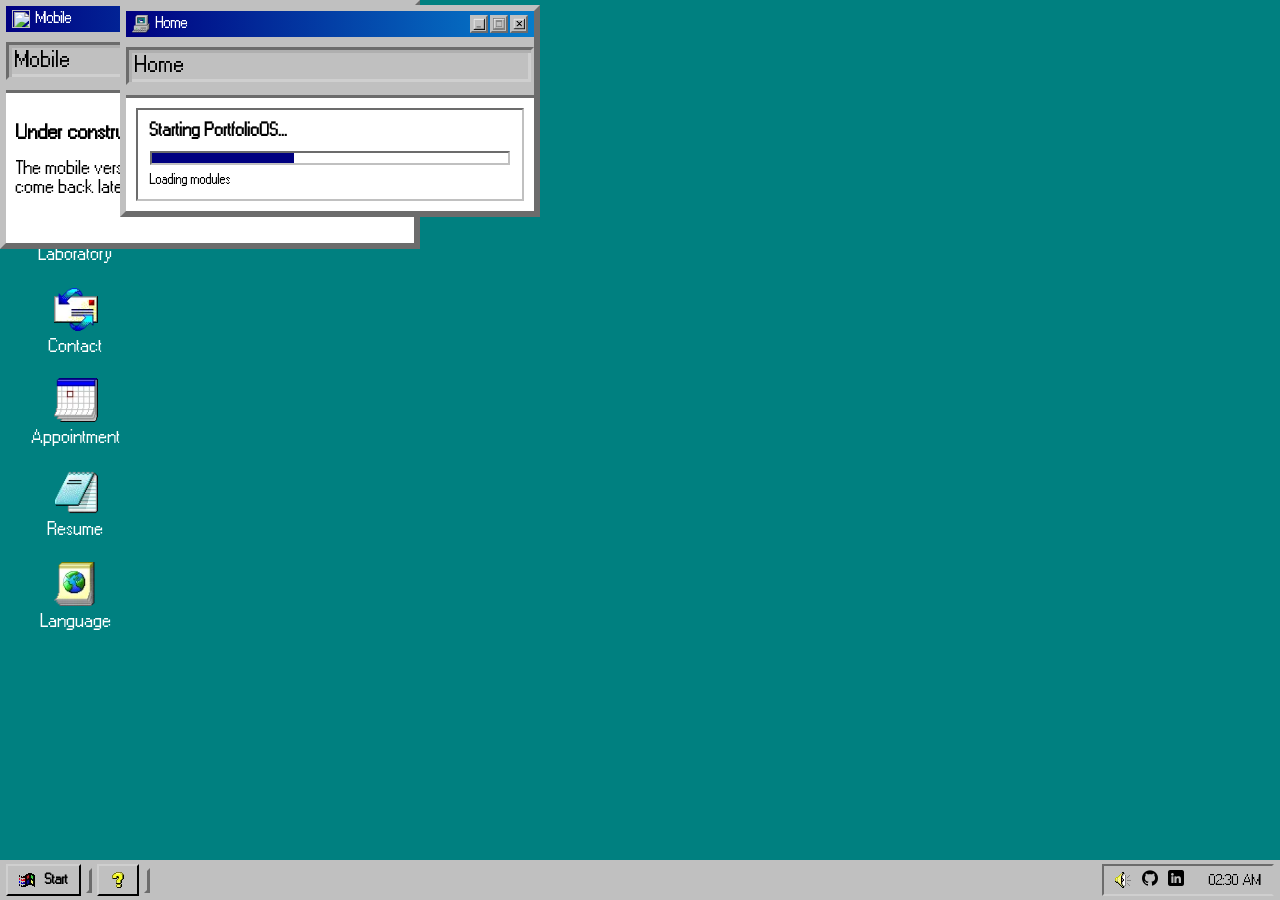
==== public/index.html @ 9389fc59 "fix(url): fix resume redireciton to matching language" ====
<!DOCTYPE html>
<html lang="en">
<head>
    <meta charset="UTF-8">
    <meta name="viewport" content="width=device-width, initial-scale=1.0">
    <meta name="description" content="Win98-themed portfolio of Florian AUTHELIN: web projects, contact/appointment and resume.">
    <link rel="icon" href="/assets/icons/win98-window-favicon.png">
    <link rel="stylesheet" href="/css/win98.css">
    <link rel="stylesheet" href="/css/app.css">
    <noscript><link rel="stylesheet" href="/css/nojs.css"></noscript>
    <link rel="canonical" href="https://authelinflorian.dev/">
    <script src="/js/main.js" defer></script>
    <title>Florian AUTHELIN | Portfolio</title>
</head>
<body>
    <header>
        <h1 class="sr-only" data-i18n="h1.srOnly">Florian AUTHELIN - Portfolio</h1>
    </header>

    <main id="desktop">
    <noscript>
        <div class="nojs-banner">
        <p>JavaScript is disabled : simplified readable version.</p>
        </div>
    </noscript>
    <nav class="desktop-icons" data-i18n="nav.desktopIcons" data-i18n-attr="aria-label" aria-label="Desktop shortcuts">
        <ul>
            <li>
                <button class="desktop-icon" type="button" data-open="win-home" aria-controls="win-home" data-i18n="btn.desktopHomeShortcut" data-i18n-attr="aria-label" aria-label="Open Home window">
                    <img src="/assets/icons/desktop/home.webp" alt="" aria-hidden="true">
                    <span data-i18n="span.desktopHomeShortcut">Home</span>
                </button>
            </li>
            <li>
                <button class="desktop-icon" type="button" data-open="win-projects" aria-controls="win-projects" data-i18n="btn.desktopProjectsShortcut" data-i18n-attr="aria-label" aria-label="Open Projects window">
                    <img src="/assets/icons/desktop/projects.webp" alt="" aria-hidden="true">
                    <span data-i18n="span.desktopProjectsShortcut">Projects</span>
                </button>
            </li>
            <li>
                <a class="desktop-icon" href="https://lab.authelinflorian.dev" target="_blank" rel="noopener noreferrer" data-i18n="btn.desktopLabShortcut" data-i18n-attr="aria-label" aria-label="Open Laboratory in a new tab">
                    <img src="/assets/icons/desktop/lab.webp" alt="" aria-hidden="true">
                    <span data-i18n="span.desktopLabShortcut">Laboratory</span>
                </a>
            </li>
            <li>
                <button class="desktop-icon" type="button" data-open="win-contact" aria-controls="win-contact" data-i18n="btn.desktopContactShortcut" data-i18n-attr="aria-label" aria-label="Open Contact window">
                    <img src="/assets/icons/desktop/contact.webp" alt="" aria-hidden="true">
                    <span data-i18n="span.desktopContactShortcut">Contact</span>
                </button>
            </li>
            <li>
                <a class="desktop-icon" href="https://calendar.app.google/XwiEn5YamGWjTNMV9" target="_blank" rel="noopener noreferrer" data-i18n="btn.desktopAppointmentShortcut" data-i18n-attr="aria-label" aria-label="Book an appointment in a new tab">
                    <img src="/assets/icons/desktop/appointment.webp" alt="" aria-hidden="true">
                    <span data-i18n="span.desktopAppointmentShortcut">Appointment</span>
                </a>
            </li>
            <li>
                <a class="desktop-icon open-cv" href="https://cv.authelinflorian.dev" target="_blank" rel="noopener noreferrer" data-i18n="btn.desktopResumeShortcut" data-i18n-attr="aria-label" aria-label="Open resume in a new tab">
                    <img src="/assets/icons/desktop/resume.webp" alt="" aria-hidden="true">
                    <span data-i18n="span.desktopResumeShortcut">Resume</span>
                </a>
            </li>
            <li>
                <button class="desktop-icon" type="button" data-open="win-language-switcher" aria-controls="win-language-switcher" data-i18n="btn.desktopLanguageShortcut" data-i18n-attr="aria-label" aria-label="Open Language window">
                    <img src="/assets/icons/desktop/language-switcher.webp" alt="" aria-hidden="true">
                    <span data-i18n="span.desktopLanguageShortcut">Language</span>
                </button>
            </li>
        </ul>
    </nav>

        <div id="window-frame">
            <div class="window window-mobile" id="win-mobile">
                <div class="titlebar">
                    <div class="title">
                        <img src="/assets/icons/desktop/smartphone.webp" alt="" aria-hidden="true">
                        <span data-i18n="span.winMobileTitleBar">Mobile</span>
                    </div>
                    <div class="controls">
                        <button type="button" data-i18n="btn.winControlMinimize" data-i18n-attr="aria-label" aria-label="Minimize window" aria-controls="win-mobile" disabled>
                            <img src="/assets/icons/window/minimize.webp" alt="">
                        </button>
                        <button type="button" data-i18n="btn.winControlMaximize" data-i18n-attr="aria-label" aria-label="Maximize window" aria-controls="win-mobile" disabled>
                            <img src="/assets/icons/window/maximize.webp" alt="">
                        </button>
                        <button type="button" data-i18n="btn.winControlClose" data-action="close" data-i18n-attr="aria-label" aria-label="Close window" aria-controls="win-mobile">
                            <img src="/assets/icons/window/close.webp" alt="">
                        </button>
                    </div>
                </div>
                <h2 data-i18n="h2.mobileHeading">Mobile</h2>
                <div class="window-content">
                    <h3 data-i18n="h3.mobileHeading">Under construction</h3>
                    <p data-i18n="p.messageWIP">The mobile version is still under development, please come back later!</p>
                    <img src="/assets/icons/desktop/clippy-mobile.webp" alt="" aria-hidden="true">
                </div>
            </div>

            <noscript>
                <div class="window window-nojs-alert" id="win-nojs-alert">
                    <div class="titlebar">
                        <div class="title">
                            <img src="/assets/icons/desktop/nojs.webp" alt="" aria-hidden="true">
                            <span>Alert</span>
                        </div>
                        <div class="controls">
                            <button type="button" data-i18n="btn.winControlMinimize" data-i18n-attr="aria-label" aria-label="Minimize window" aria-controls="win-nojs-alert" disabled>
                                <img src="/assets/icons/window/minimize.webp" alt="">
                            </button>
                            <button type="button" data-i18n="btn.winControlMaximize" data-i18n-attr="aria-label" aria-label="Maximize window" aria-controls="win-nojs-alert" disabled>
                                <img src="/assets/icons/window/maximize.webp" alt="">
                            </button>
                            <button type="button" data-i18n="btn.winControlClose" data-action="close" data-i18n-attr="aria-label" aria-label="Close window" aria-controls="win-nojs-alert">
                                <img src="/assets/icons/window/close.webp" alt="">
                            </button>
                        </div>
                    </div>    
                    <h2>JavaScript disabled</h2>
                    <div class="window-content">
                        <div class="nojs-banner">
                            <p>This message is for the users who are visiting the website with JavaScript deactivated. To fully enjoy the experience, please activate JavaScript.</p>
                            <p>Features like the taskbar, the hour system, the Start Menu, the language switcher, the help menu or the contact form are disabled, you can still contact me on GitHub or LinkedIn.</p>
                            <a href="https://github.com/PhotomProjects"><img src="/assets/icons/taskbar/github.webp" alt="" aria-hidden="true"></a>
                            <a href="https://www.linkedin.com/in/florianauthelin57/"><img src="/assets/icons/taskbar/linkedin.webp" alt="" aria-hidden="true"></a>
                        </div>
                    </div>
                </div>
            </noscript>

            <div class="window window-tablet-alert" id="win-tablet-alert">
                <div class="titlebar">
                    <div class="title">
                        <img src="/assets/icons/desktop/home.webp" alt="" aria-hidden="true">
                        <span data-i18n="span.winAlertTitleBar">Alert</span>
                    </div>
                    <div class="controls">
                        <button type="button" data-i18n="btn.winControlMinimize" data-i18n-attr="aria-label" aria-label="Minimize window" aria-controls="win-tablet-alert" disabled>
                            <img src="/assets/icons/window/minimize.webp" alt="">
                        </button>
                        <button type="button" data-i18n="btn.winControlMaximize" data-i18n-attr="aria-label" aria-label="Maximize window" aria-controls="win-tablet-alert" disabled>
                            <img src="/assets/icons/window/maximize.webp" alt="">
                        </button>
                        <button type="button" data-i18n="btn.winControlClose" data-action="close" data-i18n-attr="aria-label" aria-label="Close window" aria-controls="win-tablet-alert">
                            <img src="/assets/icons/window/close.webp" alt="">
                        </button>
                    </div>
                </div>
                <h2 data-i18n="h2.alertHeading">Alert: resolution not compatible</h2>
                <div class="window-content">
                    <p data-i18n="p.alertTextTablet1">You're viewing this website on a medium-sized screen. For a better experience, please use a larger device.</p>
                    <p data-i18n="p.alertTextTablet2">To navigate this website, please close the current window before opening another one. You can't open two windows at the same time.</p>
                </div>
                <noscript>
                    <div class="nojs-banner">
                    <p>This message above is for the users who are visiting the website with JavaScript activated.</p>
                    </div>
                </noscript>
            </div>

            <div class="window window-home" id="win-home">
                <div class="titlebar">
                    <div class="title">
                        <img src="/assets/icons/desktop/home.webp" alt="" aria-hidden="true">
                        <span data-i18n="span.winHomeTitleBar">Home</span>
                    </div>
                    <div class="controls">
                        <button type="button" data-i18n="btn.winControlMinimize" data-i18n-attr="aria-label" aria-label="Minimize window" aria-controls="win-home" disabled>
                            <img src="/assets/icons/window/minimize.webp" alt="">
                        </button>
                        <button type="button" data-i18n="btn.winControlMaximize" data-i18n-attr="aria-label" aria-label="Maximize window" aria-controls="win-home" disabled>
                            <img src="/assets/icons/window/maximize.webp" alt="">
                        </button>
                        <button type="button" data-i18n="btn.winControlClose" data-action="close" data-i18n-attr="aria-label" aria-label="Close window" aria-controls="win-home">
                            <img src="/assets/icons/window/close.webp" alt="">
                        </button>
                    </div>
                </div>
                <h2 data-i18n="h2.homeHeading">Home</h2>
                <div class="window-content">
                    <div class="boot-screen" id="boot-screen">
                        <p class="boot-title" data-i18n="p.bootTitle">Starting PortfolioOS...</p>
                        <div class="boot-progress" aria-hidden="true">
                            <div class="boot-bar"></div>
                        </div>
                        <p class="boot-sub" data-i18n="p.loadingModules">Loading modules</p>
                    </div>
                    <div class="home-content" id="home-content">
                        <div class="screensaver">
                            <div class="screensaver-frame scanlines">
                                <div class="screensaver-grid"></div>
                                <div class="screensaver-scanbar"></div>
                                <p>PHOTOM</p>
                            </div>
                        </div>
                        <p data-i18n="p.homeDisclaimer"><strong>Disclaimer: This website is a personal portfolio created solely to showcase my development skills. It is not intended for commercial use. If you have any questions or concerns regarding intellectual property or other matters, please contact me via GitHub, LinkedIn, or email.</strong></p>
                        <h3 data-i18n="h3.homeHeading">Welcome back!</h3>
                        <p data-i18n="p.homeTextIntro">My name is Florian AUTHELIN and this is my Win98 inspired portfolio.</p>
                        <p data-i18n="p.homeTextTutorial">To give you a quick explanation of how this works, there is a desktop in the background with different icons. Clicking an icon will open a window or redirect you to the corresponding page</p>
                        <p>
                            <span data-i18n="span.homeTextHelp.before">I'll show this only once, but you can always come back to this help menu by clicking the small yellow question mark located</span>
                            (<img src="/assets/icons/taskbar/help.webp" alt="" class="bounce">)
                            <span data-i18n="span.homeTextHelp.after">in the taskbar.</span>
                        </p>
                        <p data-i18n="p.homeTextContact">If you wish to contact me, you can send me a message by clicking on the Contact icon on the desktop or in the start menu and fill out the form. If you prefer to book a call, you can do so by clicking on the Appointment icon. It'll redirect you to a Google Calendar page.
                        </p>
                        <h3 data-i18n="h3.releaseNote">Release Note</h3>
                        <div>
                            <ul>
                                <li data-i18n="li.version">Version: 1.0.1</li>
                                <li data-i18n="li.lastUpdate">Last Update: February 2026</li>
                                <li data-i18n="li.stack">Engine: Vanilla HTML / CSS / JS</li>
                                <li data-i18n="li.host">Host: Cloudflare Pages</li>
                                <li data-i18n="li.status">Status: WIP</li>
                            </ul>
                        </div> 
                    </div>
                </div>
            </div>

            <div class="window window-contact" id="win-contact" hidden>
                <div class="titlebar">
                    <div class="title">
                        <img src="/assets/icons/desktop/contact.webp" alt="">
                        <span data-i18n="span.winContactTitleBar">Contact</span>
                    </div>
                    <div class="controls">
                        <button type="button" data-i18n="btn.winControlMinimize" data-i18n-attr="aria-label" aria-label="Minimize window" aria-controls="win-contact" disabled>
                            <img src="/assets/icons/window/minimize.webp" alt="">
                        </button>
                        <button type="button" data-i18n="btn.winControlMaximize" data-i18n-attr="aria-label" aria-label="Maximize window" aria-controls="win-contact" disabled>
                            <img src="/assets/icons/window/maximize.webp" alt="">
                        </button>
                        <button type="button" data-i18n="btn.winControlClose" data-action="close" data-i18n-attr="aria-label" aria-label="Close window" aria-controls="win-contact">
                            <img src="/assets/icons/window/close.webp" alt="">
                        </button>
                    </div>
                </div>
                <h2 data-i18n="h2.contactHeading">Contact</h2>
                <div class="window-content">
                    <h3 data-i18n="h3.contactHeading">Contact me</h3>
                    <p data-i18n="p.contactText">If you wish to send me a message, please fill the form below.</p>
                    <form action="mailto:photomprojects@gmail.com" method="get" enctype="text/plain">
                        <label for="firstname" data-i18n="label.firstname">Firstname</label>
                        <input type="text" id="firstname" name="firstname" placeholder="Firstname" data-i18n="input.placeholderFirstname" data-i18n-attr="placeholder" required>
                        <label for="lastname" data-i18n="label.lastname">Lastname</label>
                        <input type="text" id="lastname" name="lastname" placeholder="Lastname" data-i18n="input.placeholderLastname" data-i18n-attr="placeholder" required>
                        <label for="email" data-i18n="label.email">Email</label>
                        <input type="email" id="email" name="email" placeholder="Email" data-i18n="input.placeholderEmail" data-i18n-attr="placeholder" required>
                        <label for="message" data-i18n="label.message">Your message</label>
                        <textarea name="message" id="message" placeholder="Type your message here..." data-i18n="input.textareaPlaceholder" data-i18n-attr="placeholder" rows="10" required></textarea>
                        <button type="submit" data-i18n="btn.send">Send</button>
                    </form>
                </div>
            </div>

            <div class="window window-projects" id="win-projects" hidden>
                <div class="titlebar">
                    <div class="title">
                        <img src="/assets/icons/desktop/projects.webp" alt="">
                        <span data-i18n="span.winProjectsTitleBar">Projects</span>
                    </div>
                    <div class="controls">
                        <button type="button" data-i18n="btn.winControlMinimize" data-i18n-attr="aria-label" aria-label="Minimize window" aria-controls="win-projects" disabled>
                            <img src="/assets/icons/window/minimize.webp" alt="">
                        </button>
                        <button type="button" data-i18n="btn.winControlMaximize" data-i18n-attr="aria-label" aria-label="Maximize window" aria-controls="win-projects" disabled>
                            <img src="/assets/icons/window/maximize.webp" alt="">
                        </button>
                        <button type="button" data-i18n="btn.winControlClose" data-action="close" data-i18n-attr="aria-label" aria-label="Close window" aria-controls="win-projects">
                            <img src="/assets/icons/window/close.webp" alt="">
                        </button>
                    </div>
                </div>
                <h2 data-i18n="h2.projectsHeading">Projects</h2>
                <div class="window-content projects-content">
                    <h3 data-i18n="h3.projectsHeading">Personal projects</h3>
                    <p data-i18n="p.introProjects">This is a list of all my personal projects. By clicking on the screen, it will redirect you to the corresponding page.</p>
                    <h4 data-i18n="h4.titleProjects1">⋆｡°✩──────── Resume ────────✩°｡⋆</h4>
                    <a class="open-cv" href="https://cv.authelinflorian.dev" target="_blank" rel="noopener noreferrer">
                    <div class="screensaver">
                        <div class="screensaver-frame scanlines">
                            <div class="screensaver-grid"></div>
                            <div class="scanbar"></div>
                            <p data-i18n="p.screensaverTitle">RESUME</p>
                        </div>
                    </div>
                    <div class="separator"></div>
                    </a>
                </div>
            </div>

            <div class="window window-language-switcher" id="win-language-switcher" hidden>
                <div class="titlebar">
                    <div class="title">
                        <img src="/assets/icons/desktop/language-switcher.webp" alt="">
                        <span data-i18n="span.winLanguageSwitcherTitleBar">Language</span>
                    </div>
                    <div class="controls">
                        <button type="button" data-i18n="btn.winControlMinimize" data-i18n-attr="aria-label" aria-label="Minimize window" aria-controls="win-language-switcher" disabled>
                            <img src="/assets/icons/window/minimize.webp" alt="">
                        </button>
                        <button type="button" data-i18n="btn.winControlMaximize" data-i18n-attr="aria-label" aria-label="Maximize window" aria-controls="win-language-switcher" disabled>
                            <img src="/assets/icons/window/maximize.webp" alt="">
                        </button>
                        <button type="button" data-i18n="btn.winControlClose" data-action="close" data-i18n-attr="aria-label" aria-label="Close window" aria-controls="win-language-switcher">
                            <img src="/assets/icons/window/close.webp" alt="">
                        </button>
                    </div>
                </div>
                <h2 data-i18n="h2.languageHeading">Language selection</h2>
                <div class="window-content">
                    <h3 data-i18n="h3.languageHeading">Available languages</h3>
                    <p data-i18n="p.chooseLanguage">Please, choose a language.</p>
                    <ul>
                        <li>
                            <button type="button" data-lang="fr" data-i18n="btn.langFR" data-i18n-attr="aria-label" aria-label="Français">
                                 <img src="/assets/images/language-switcher-window/france.webp" alt="">
                            </button>
                            <p>FR</p>
                        </li>
                        <li>
                            <button type="button" data-lang="en" data-i18n="btn.langEN" data-i18n-attr="aria-label" aria-label="English">
                                <img src="/assets/images/language-switcher-window/united-states.webp" alt="">
                            </button>
                            <p>EN</p>
                        </li>
                        <li>
                            <button type="button" data-lang="ja" data-i18n="btn.langJA" data-i18n-attr="aria-label" aria-label="日本語">
                                <img src="/assets/images/language-switcher-window/japan.webp" alt="">
                            </button>
                            <p>JP</p>
                        </li>
                    </ul>
                </div>
            </div>

            <div class="window window-start-menu" id="win-start-menu" hidden>
                <div class="start-menu-layout">
                    <div class="start-menu-side">
                        <span data-i18n="span.florianAuthelin">AUTHELIN Florian</span>
                    </div>
                    <div class="start-menu-main">
                        <button class="start-menu-item" type="button" data-open="win-home" data-i18n="btn.homeStartMenu" data-i18n-attr="aria-label" aria-label="Home" aria-controls="win-home">
                            <img src="/assets/icons/desktop/home.webp" alt="" aria-hidden="true">
                            <span data-i18n="span.winHomeStartMenu">Home</span>
                        </button>
                        <button class="start-menu-item" type="button" data-open="win-projects" data-i18n="btn.projectsStartMenu" data-i18n-attr="aria-label" aria-label="Projects" aria-controls="win-projects">
                            <img src="/assets/icons/desktop/projects.webp" alt="" aria-hidden="true">
                            <span data-i18n="span.winProjectsStartMenu">Projects</span>
                        </button>
                        <button class="start-menu-item" type="button" data-open="win-contact" data-i18n="btn.contactStartMenu" data-i18n-attr="aria-label" aria-label="Contact" aria-controls="win-contact">
                            <img src="/assets/icons/desktop/contact.webp" alt="" aria-hidden="true">
                            <span data-i18n="span.winContactStartMenu">Contact</span>
                        </button>
                        <div class="separator"></div>
                        <button class="start-menu-item" type="button" data-open="win-help-menu" data-i18n="btn.helpStartMenu" data-i18n-attr="aria-label" aria-label="Help" aria-controls="win-help-menu">
                            <img src="/assets/icons/taskbar/help.webp" alt="" aria-hidden="true">
                            <span data-i18n="span.winHelpStartMenu">Help</span>
                        </button>
                       <div class="separator"></div>
                        <button id="shutdown" class="start-menu-item" type="button" data-i18n="btn.shutdownStartMenu" data-i18n-attr="aria-label" aria-label="Shut Down">
                            <img src="/assets/icons/taskbar/shut-down.webp" alt="" aria-hidden="true">
                            <span data-i18n="span.winShutdownStartMenu">Shut Down</span>
                        </button>
                    </div>
                </div>
            </div>

            <div class="window window-help-menu" id="win-help-menu" hidden>
                <div class="titlebar">
                    <div class="title">
                        <img src="/assets/icons/taskbar/help.webp" alt="">
                        <span data-i18n="span.winHelpTitleBar">Help</span>
                    </div>
                    <div class="controls">
                        <button type="button" data-i18n="btn.winControlMinimize" data-i18n-attr="aria-label" aria-label="Minimize window" aria-controls="win-help-menu" disabled>
                            <img src="/assets/icons/window/minimize.webp" alt="">
                        </button>
                        <button type="button" data-i18n="btn.winControlMaximize" data-i18n-attr="aria-label" aria-label="Maximize window" aria-controls="win-help-menu" disabled>
                            <img src="/assets/icons/window/maximize.webp" alt="">
                        </button>
                        <button type="button" data-i18n="btn.winControlClose" data-action="close" data-i18n-attr="aria-label" aria-label="Close window" aria-controls="win-help-menu">
                            <img src="/assets/icons/window/close.webp" alt="">
                        </button>
                    </div>
                </div>
                <h2 data-i18n="h2.helpHeading">Welcome to Mr. AUTHELIN Florian's portfolio!</h2>
                <div class="window-content">
                    <h3 data-i18n="h3.helpHeading">How to navigate on this website?</h3>
                    <p data-i18n="p.helpAbout">This website aims to function like an Operating System, there will be features like dragging, resizing, closing, minimizing, and maximizing windows!</p>
                    <table>
                    <caption data-i18n="caption.helpIcons">
                        Icons explanation:
                    </caption>
                    <thead>
                        <tr>
                            <th data-i18n="th.icons" scope="col">Icons</th>
                            <th data-i18n="th.explanation" scope="col">Explanation</th>
                        </tr>
                    </thead>
                    <tbody>
                        <tr>
                            <th scope="row">
                                <img src="/assets/icons/desktop/home.webp" alt="" aria-hidden="true">
                                <span class="sr-only" data-i18n="span.thHome">Desktop</span>
                            </th>
                            <td data-i18n="td.homeIcon">This is the Home icon. It allows you to go back on the main page.</td>
                        </tr>
                        <tr>
                            <th scope="row">
                                <img src="/assets/icons/desktop/projects.webp" alt="" aria-hidden="true">
                                <span class="sr-only" data-i18n="span.thProjects">Projects</span>
                            </th>
                            <td data-i18n="td.projectsIcon">This is the Projects icon. It contains a presentation of all of my projects.</td>
                        </tr>
                        <tr>
                            <th scope="row">
                                <img src="/assets/icons/desktop/lab.webp" alt="" aria-hidden="true">
                                <span class="sr-only" data-i18n="span.thLab">Laboratory</span>
                            </th>
                            <td data-i18n="td.labIcon">This is the Laboratory icon. It redirects to my Three.js experiments</td>
                        </tr>
                        <tr>
                            <th scope="row">
                                <img src="/assets/icons/desktop/contact.webp" alt="" aria-hidden="true">
                                <span class=" sr-only" data-i18n="span.thContact">Contact</span>
                            </th>
                            <td data-i18n="td.contactIcon">This is the Contact icon. It has a contact form that you can use to send a message to Mr. AUTHELIN Florian.</td>
                        </tr>
                        <tr>
                            <th scope="row">
                                <img src="/assets/icons/desktop/appointment.webp" alt="" aria-hidden="true">
                                <span class="sr-only" data-i18n="span.thAppointment">Appointment</span>
                            </th>
                            <td data-i18n="td.appointmentIcon">This is the Appointment icon. It redirects to a Google Calendar to book a call with Mr. AUTHELIN Florian.</td>
                        </tr>
                        <tr>
                            <th scope="row">
                                <img src="/assets/icons/desktop/resume.webp" alt="" aria-hidden="true">
                                <span class="sr-only" data-i18n="span.thResume">Resume</span>
                            </th>
                            <td data-i18n="td.resumeIcon">This is the Resume icon. It redirects to the resume page of Mr. AUTHELIN Florian.</td>
                        </tr>
                        <tr>
                            <th scope="row">
                                <img src="/assets/icons/desktop/language-switcher.webp" alt="" aria-hidden="true">
                                <span class="sr-only" data-i18n="span.thLanguage">Language Switcher</span>
                            </th>
                            <td data-i18n="td.languageIcon">This is the Language icon. You can switch between English, French and Japanese.</td>
                        </tr>
                    </tbody>
                    </table>
                    <div class="clippy-float">
                        <img src="/assets/images/help-window/clippy.gif" alt="" class="clippy-float" data-i18n="img.clippyTitle" data-i18n-attr="title" title="Hello World!">
                        <p>
                            <span data-i18n="span.helpText.before">I'll show only one time but you can always go back on this help menu by clicking on the little yellow interrogation mark situated</span>
                            (<img src="/assets/icons/taskbar/help.webp" alt="" class="bounce">)
                            <span data-i18n="span.helpText.after">in the taskbar.</span>
                        </p>
                    </div>
                    <div class="float-clear"></div>
                </div>
            </div>
        </div>
    </main>

    <nav id="taskbar" data-i18n="nav.taskbar" data-i18n-attr="aria-label" aria-label="Taskbar">
        <div id="win-startmenu" class="start-menu">
            <button type="button" data-i18n="btn.taskbarStart" data-i18n-attr="aria-label" aria-label="Start menu" aria-controls="win-start-menu" aria-expanded="false" class="taskbar-btn">
                <img src="/assets/icons/taskbar/windows-start.webp" alt="" aria-hidden="true">
                <p data-i18n="p.startMenuText">Start</p>
            </button>
        </div>
        <div class="handler"></div>
        <div class="help-area">
            <button type="button" data-i18n="btn.taskbarHelp" data-i18n-attr="aria-label" aria-label="How to navigate" aria-controls="win-help-menu" class="taskbar-btn">
                <img src="/assets/icons/taskbar/help.webp" alt="" aria-hidden="true">
            </button>
        </div>
        <div class="handler"></div>
        <div class="system-tray">
            <ul>
                <li>
                    <button type="button" data-i18n="btn.taskbarVolume" data-i18n-attr="aria-label" aria-label="Sound volume">
                        <img src="/assets/icons/taskbar/sound-volume.webp" alt="" aria-hidden="true">
                    </button>
                </li>
                <li>
                    <a href="https://github.com/PhotomProjects" target="_blank" title="GitHub" data-i18n="a.github" data-i18n-attr="aria-label" aria-label="Visit my GitHub profile" rel="noopener noreferrer">
                        <img src="/assets/icons/taskbar/github.webp" alt="" aria-hidden="true">
                    </a>
                </li>
                <li>
                    <a href="https://www.linkedin.com/in/florianauthelin57/" target="_blank" title="LinkedIn" data-i18n="a.linkedin" data-i18n-attr="aria-label" aria-label="Visit my LinkedIn profile" rel="noopener noreferrer">
                        <img src="/assets/icons/taskbar/linkedin.webp" alt="" aria-hidden="true">
                    </a>
                </li>
                <li>
                    <button id="local-time" data-i18n="btn.localTime" data-i18n-attr="aria-label">
                        <span></span>
                    </button>
                </li>
            </ul>
        </div>   
    </nav>
</body>
</html>
---- css/win98.css ----
/* Root */

:root {
    --taskbar-h: 40px;
}

/* Font */

@font-face {
    font-family: MSW98UI;
    src: url("../assets/fonts/MSW98UI-Regular.woff2") format("woff2"),
         url("../assets/fonts/MSW98UI-Regular.woff") format("woff");
    font-display: swap;
}

/* General */

* {
    font-family: MSW98UI, "MS Sans Serif", sans-serif;
    box-sizing: border-box;
}

:lang(ja) {
    font-family: "Noto Sans JP", "Hiragino Sans", "Hiragino Kaku Gothic ProN", "Yu Gothic UI", "Yu Gothic", "メイリオ", "Meiryo", "ＭＳ Ｐゴシック", "MS PGothic", sans-serif;
    font-size: 14px;
    line-height: 1.6;
}

html,
body {
    min-height: 100vh;
    overflow: hidden;
}

body {
   display: flex;
   flex-direction: column;
   margin: 0;
}

:focus-visible {
    outline: 2px dotted #505050;
    outline-offset: 2px;
}

button {
    cursor: pointer;
}

a {
    text-decoration: none;
}

h2 {
    font-weight: normal;
    font-size: 20px;
    padding: 4px 6px;
    margin: 10px 0;
    border: 3px inset #C0C0C0;
    box-shadow: inset 3px 3px 0 #afafaf, inset -3px -3px 0 #cfcfcf;
}

h3 {
    margin: 20px 0 10px 0;
}

h4 {
    text-align: center;
    margin-bottom: 0;
    font-size: 18px;
}

.bounce {
    animation: bounce 2s ease infinite;
} @keyframes bounce {
    0%, 20%, 50%, 80%, 100% {transform: translateY(0);}
	40% {transform: translateY(-4px);}
	60% {transform: translateY(-2px);}
}

.separator {
    height: 2px;
    margin: 6px 0;
    background-color: #808080;
    box-shadow: 0 2px 0 #ffffff;
}

/* JS */

.masked {
    display: none;
}

.window.is-closed {
    display: none;
}

/* Desktop */

main#desktop {
    position: relative;
    height: calc(100vh - var(--taskbar-h));
    overflow: hidden;
    background-color: #008080;
}

#desktop nav.desktop-icons {
    position: absolute;
    top: 10px;
    left: 40px;
    z-index: 10;
}

#desktop nav.desktop-icons ul {
    display: flex;
    flex-direction: column;
    gap: 20px;
    padding: 0;
    margin: 0;
    list-style-type: none;
}

#desktop nav.desktop-icons .desktop-icon {
    width: 72px;
    display: flex;
    flex-direction: column;
    align-items: center;
    gap: 6px;
    color: #ffffff;
    background-color: transparent;
    border: none;
    padding: 0;
    font: inherit;
    text-align: center;
}

#desktop nav.desktop-icons .desktop-icon img {
    width: 48px;
    height: 48px;
    border: 2px dotted transparent;
}

#desktop nav.desktop-icons .desktop-icon:hover img {
    border: 2px dotted #505050;
}

#desktop nav.desktop-icons .desktop-icon:focus-visible img {
    border: 2px dotted #505050;
}

#desktop nav.desktop-icons .desktop-icon span {
    display: block;
    line-height: 1.1;
}

/* Masked H1 */

.sr-only {
    position: absolute;
    width: 1px;
    height: 1px;
    padding: 0;
    margin: -1px;
    overflow: hidden;
    clip: rect(0, 0, 0, 0);
    white-space: nowrap;
    border: 0;
}

/* Window */

#window-frame {
    position: absolute;
    inset: 0;
    z-index: 20;
    pointer-events: none;
}

#window-frame .window {
    pointer-events: auto;
}

#window-frame .window .titlebar {
    height: 26px;
    display: flex;
    align-items: center;
    justify-content: space-between;
    padding: 0 6px;
    background: linear-gradient(to right,#000080, #067DCB);
    color: #ffffff
}

#window-frame .window .titlebar .title {
    display: inline-flex;
    align-items: center;
    gap: 6px;
    font-size: 14px;
}

#window-frame .window .titlebar .title img {
    width: 18px;
    height: 18px;
}

#window-frame .window .titlebar .controls {
    display: flex;
    align-items: center;
    gap: 2px;
}

#window-frame .window .titlebar .controls button {
    width: 18px;
    height: 18px;
    display: inline-flex;
    align-items: center;
    justify-content: center;
    padding: 0;
    border: 2px outset #c0c0c0;
    background-color: #c0c0c0;
}

#window-frame .window .titlebar .controls button:nth-child(2) {
    pointer-events: none;
}

#window-frame .window .titlebar .controls img {
    width: 12px;
    height: 12px;
}

.window {
    width: 420px;
    background-color: #c0c0c0;
    border: 6px outset #c0c0c0;
    z-index: 1;
}

.window .window-content {
    background-color: #ffffff;
    padding: 10px;
    border-top: 3px inset #c0c0c0;
}

.window-home .window-content .boot-screen {
    background-color: #ffffff;
    padding: 12px;
    border: 2px inset #c0c0c0;
}

.window-home .window-content .boot-screen.booted {
    display: none;
}

.window-home .window-content .boot-title {
    margin: 0 0 10px;
    font-weight: bold;
}

.window-home .window-content .boot-sub {
    margin: 8px 0 0;
    font-size: 12px;
}

.window-home .window-content .boot-progress {
    height: 14px;
    border: 2px inset #c0c0c0;
    background-color: #ffffff;
    overflow: hidden;
}

.window-home .window-content .boot-bar {
    height: 100%;
    width: 40%;
    background-color: #000080;
    animation: boot-move 1s linear infinite;
}

@keyframes boot-move {
    0%   { transform: translateX(-120%); }
    100% { transform: translateX(260%); }
}

.home-content[hidden] {
    display: none;
}

/* Taskbar */

#taskbar {
    background-color: #c0c0c0;
    height: 40px;
    display: flex;
    align-items: center;
    padding: 2px 6px;
    position: fixed;
    left: 0;
    right: 0;
    bottom: 0;
    z-index: 1000;
}

#taskbar div .taskbar-btn {
    display: flex;
    background-color: #c0c0c0;
    border-color: #cfcfcf #000000 #000000 #cfcfcf;
}

#taskbar div button img {
    margin: 5px;
}

#taskbar .start-menu {
    display: flex;
    align-items: center;
    gap: 10px;
}

#taskbar .start-menu button p {
    margin: 5px;
    font-weight: 700;
}

:lang(ja) #taskbar .start-menu button p {
    margin: 0;
}

#taskbar .handler {
    border: 3px outset #c0c0c0;
    width: 2px;
    height: 25px;
    margin: 0 5px;
    align-items: center;
    cursor: col-resize;
}

#taskbar .help-area {
    display: flex;
}       

#taskbar div.taskbar-windows button {
    background-color: #c0c0c0;
    border-color: #cfcfcf #000000 #000000 #cfcfcf;
    width: 150px;
    height: 31px;
    text-align: left;
}

#taskbar div.taskbar-windows button img {
    width: 16px;
    height: 16px;
    margin: 0 5px 0 0;
}

#taskbar .system-tray {
    margin-left: auto;
}

#taskbar .system-tray ul {
    display: flex;
    align-items: center;
    list-style-type: none;
    background-color: #c0c0c0;
    border: 2px inset #c0c0c0;
    border-bottom-color: #cfcfcf;
    padding-left: 0;
}

#taskbar .system-tray ul li > a {
    padding-right: 10px;
}

#taskbar .system-tray ul li button {
    display: inline-flex;
    align-items: center;
    border: none;
    background-color: #c0c0c0;
}

#local-time {
    margin-left: 15px;
    padding: 2px 10px 0 0;
}

#local-time span {
    margin: 0;
}

#local-time:hover::after {
    content: attr(data-tooltip);
    position: absolute;
    right: 0;
    bottom: 120%;
    background-color: #ffffe1;
    color: #000000;
    border: 1px solid #000000;
    padding: 4px 6px;
    font-size: 11px;
    white-space: nowrap;
    box-shadow: 2px 2px 0 #808080;
    z-index: 2000;
}

@media (max-width: 539px) {
    #desktop div.window-tablet-alert {
        display: none;
    }
}

@media (min-width: 540px) and (max-width: 992px) {
    #desktop div.window-tablet-alert {
        height: fit-content;
    }

    html.tablet-mode #window-frame .window:not(.window-start-menu) {
        position: fixed;
        top: 30px;
        left: 130px;
        right: 20px;
        width: auto;
        max-height: calc(100vh - 80px);    
        overflow: auto;
    }
}

@media (min-width: 992px) {
    #desktop div.window-tablet-alert {
        display: none;
    }
}
---- css/app.css ----
.window .window-content .screensaver {
    display: flex;
    justify-content: center;
    background-color: #c0c0c0;
    border: 3px inset #c0c0c0;
    box-shadow: inset 3px 3px 0 #afafaf, inset -3px -3px 0 #cfcfcf;
}

.window .window-content .screensaver-frame {
    position: relative;
    width: 320px;
    height: 180px;
    overflow: hidden;
    background-color: #ead1ec;
    border: 3px inset #c0c0c0;
    border-radius: 5px;
    perspective: 300px;
}

.window .window-content .screensaver-frame p {
    text-align: center;
    color: #000000;
    font-size: 30px;
    letter-spacing: 3px;
    margin: 50px;
}

@keyframes gridMove {
    from { background-position: 0 0; }
    to   { background-position: 0 40px; }
}

.window .window-content .screensaver .screensaver-frame .screensaver-grid {
    position: absolute;
    left: 0;
    right: 0;
    bottom: 20px;
    height: 200%;
    pointer-events: none;
    background-image:
        linear-gradient(to right, rgba(24, 226, 233, 0.911) 1px, transparent 10px),
        linear-gradient(to top,   rgba(24, 226, 233, 0.55) 1px, transparent 10px);
    background-size: 50px 50px;
    background-repeat: repeat;
    transform-origin: center bottom;
    transform: rotateX(80deg);
    animation: gridMove 0.3s linear infinite;
    mask-image: linear-gradient(to top, transparent 0%, black 35%, black 100%);
    filter: drop-shadow(0 0 6px rgba(0, 180, 255, 0.35));
}

@keyframes crtFlicker {
    0%   { opacity: 0.18; }
    30%  { opacity: 0.42; }
    70%  { opacity: 0.38; }
    100% { opacity: 0.22; }
}

.window .window-content .screensaver .screensaver-frame.scanlines::before,
.window .window-content .screensaver .screensaver-frame.scanlines::after {
    content: "";
    position: absolute;
    inset: 0;
    pointer-events: none;
    z-index: 10;
}

.window .window-content .screensaver .screensaver-frame.scanlines::before {
    background: repeating-linear-gradient(to bottom,
        rgba(0, 0, 0, 0.22) 0px,
        rgba(0, 0, 0, 0.22) 1px,
        rgba(0, 0, 0, 0) 2px,
        rgba(0, 0, 0, 0) 4px
        );
    opacity: 0.5;
}

.window .window-content .screensaver .screensaver-frame.scanlines::after {
    background: linear-gradient(to bottom,
        rgba(255,255,255,0.06),
        rgba(0,0,0,0.12),
        rgba(255,255,255,0.04)
        );
    opacity: 0.35;
    animation: crtFlicker 2.4s infinite;
}

@keyframes scanMove {
    to { transform: translateY(100%); }
}

.window .window-content .screensaver .screensaver-frame.scanlines .screensaver-scanbar {
    position: absolute;
    inset: 0;
    pointer-events: none;
    z-index: 9;
    background: linear-gradient(to bottom,
        rgba(255,255,255,0) 0%,
        rgba(255,255,255,0.08) 45%,
        rgba(255,255,255,0.22) 50%,
        rgba(255,255,255,0.08) 55%,
        rgba(255,255,255,0) 100%
        );
    transform: translateY(-100%);
    animation: scanMove 3.2s linear infinite;
    mix-blend-mode: screen;
    opacity: 0.35;
}

.window-home {
    position: absolute;
    top: 5px;
    left: 120px;   
}

.window-home .window-content .home-content div:not(.screensaver, .screensaver-frame, .screensaver-grid) {
    background-color: #c0c0c0;
    box-shadow: 3px 3px 0 #ffffff, -3px -3px 0 #808080;
    border: 3px inset #c0c0c0;
}

.window-contact {
    position: absolute;
    top: 5px;
    left: 980px;
}

.window-contact .window-content form {
    display: flex;
    flex-direction: column;
    border: 3px inset #c0c0c0;
    background-color: #ead1ec;
}

.window-contact .window-content form label {
    margin: 10px 2px;
}

.window-contact .window-content form input {
    width: 100%;
    background-color: #c1d4e0;
}

.window-contact .window-content form p {
    margin: 5px 0;
}

.window-contact .window-content textarea#message {
    background-color: #c1d4e0;
}

.window-contact .window-content form button {
    background-color: #c0c0c0;
    border-color: #ffffff #000000 #000000 #ffffff;
}

.window-projects {
    position: absolute;
    top: 5px;
    left: 1410px;
}

.window-language-switcher {
    position: absolute;
    top: 500px;
    left: 1410px;
}

.window-language-switcher .window-content ul {
    display: flex;
    align-items: center;
    margin-top: 25px;
    padding-left: 0;
    justify-content: space-evenly;
    list-style-type: none;
    background-color: #c0c0c0;
    border: 3px inset #c0c0c0;
}

.window-language-switcher .window-content ul li p {
    margin: 2px;
    text-align: center;
}

.window-language-switcher .window-content ul li button {
    width: 64px;
    height: 48px;
    border-radius: 10%;
    opacity: 70%;
    margin-top: 5px;
    padding: 0;
    box-shadow: inset 3px 3px 0 #ffffff, inset -3px -3px 0 #808080;
}

.window-language-switcher .window-content ul li button:hover {
    opacity: 100%;
}

.window-language-switcher .window-content ul li button img {
    width: 48px;
    height: 24px;
    opacity: 70%;
}

.window-start-menu {
    position: fixed;
    left: 0;
    bottom: 40px;
    width: 230px;
    border-width: 3px;
    border-color: #ffffff #000000 #000000 #ffffff;
}

.window-start-menu .start-menu-layout {
    display: flex;
    flex-direction: row;
}

.window-start-menu .start-menu-layout .start-menu-side {
    display: flex;
    justify-content: center;
    align-items: flex-end;
    background: linear-gradient(to bottom, #000080 70%, #0000FF 30%);
    padding: 0 0 3px 3px;
}

.window-start-menu .start-menu-layout .start-menu-side span {
    color: #ffffff;
    font-weight: 700;
    font-size: 22px;
    writing-mode: vertical-lr;
    transform: rotate(180deg);
}

.window-start-menu .start-menu-layout .start-menu-main {
    display: flex;
    flex-direction: column;
    flex: 1;
}

.window-start-menu .start-menu-layout .start-menu-main .start-menu-item {
    width: 100%;
    background-color: #c0c0c0;
    border: none;
    padding: 9px 6px;
    display: flex;
    align-items: center;
    gap: 8px;
    font-size: 14px;
    text-align: left;
    cursor: pointer;
}

.window-start-menu .start-menu-layout .start-menu-main .start-menu-item img {
    width: 32px;
    height: 32px;
    image-rendering: pixelated;
}

.window-start-menu .start-menu-layout .start-menu-main .start-menu-item:hover {
    background-color: #000080;
    color: #ffffff;
}

.window-help-menu {
    position: absolute;
    top: 5px;
    left: 550px;
}

.window-help-menu .window-content span {
    display: block;
    margin: 10px 0;
    font-weight: 700;
}

.window-help-menu .window-content table {
    background-color: #ffffff;
    border: 2px solid #000000;
}

.window-help-menu .window-content table caption {
    text-align: left;
    text-decoration: underline;
    padding: 5px;
    background-color: #c0c0c0;
    border: 1px solid #000000;
    box-shadow: inset 3px 3px 0 #ffffff, inset -3px -3px 0 #808080;
}

.window-help-menu .window-content table tr:nth-child(even) {
    background-color: #bebebe;
}

.window-help-menu .window-content table th,
.window-help-menu .window-content table td {
    border: 1px solid #000000;
    text-align: left;
}

.window-help-menu .window-content table th img {
    width: 32px;
    height: 32px;
    image-rendering: pixelated;
    display: block;
    margin: 0 auto;
}

.window-help-menu .window-content table img {
    width: 20px;
    height: 20px;
}

.window-help-menu .window-content .clippy-float {
    float: left;
    margin-top: 10px;
}

.window-help-menu .window-content .clippy-float img {
    width: 64px;
    height: 64px;
}

.window-help-menu .window-content .clippy-float p {
    margin-left: 70px;
}

.window-help-menu .window-content .clippy-float p img {
    width: 16px;
    height: 16px;
}

.window-help-menu .window-content .float-clear {
    clear: both;
}
---- css/nojs.css ----
html.no-js .nojs-banner {
    text-align: center;
    color: #ffffff;
    background-color: #ff0f0f;
}

html.no-js body {
    display: block;
}

html.no-js main#desktop {
    overflow: auto;
}

html.no-js .nojs-banner p {
    margin: 0;
}

html.no-js #window-frame {
    position: static;
}

html.no-js .window {
    position: static !important;
    display: block !important;
    width: min(960px, 100%);
    margin: 20px auto;
}

html.no-js #boot-screen {
    display: none !important;
}

html.no-js #home-content[hidden] {
    display: block !important;
}

html.no-js #win-start-menu {
    display: none !important;
}

html.no-js #desktop .desktop-icons {
    position: static;
    display: flex;
    flex-direction: row;
    align-items: center;
    justify-content: space-evenly;
    margin-top: 10px;
}

html.no-js .titlebar .controls,
html.no-js #taskbar .start-menu,
html.no-js #taskbar .handler,
html.no-js #taskbar .help-area,
html.no-js #win-taskbarwindows,
html.no-js .system-tray #local-time {
    display: none !important;
}

html.no-js #taskbar {
    position: static;
}

html.no-js #taskbar .system-tray ul li:first-child {
    display: none !important; 
}
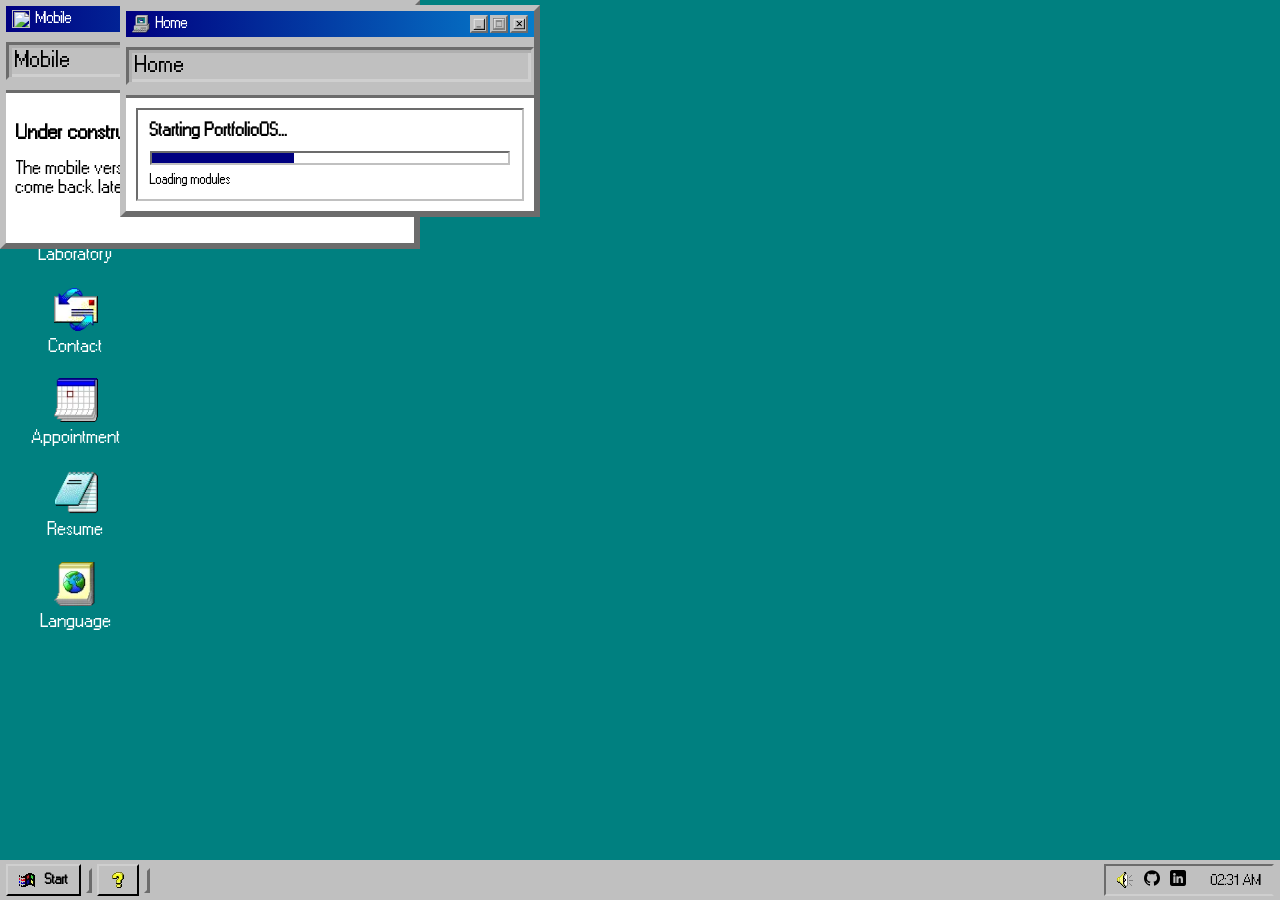
==== commit ffe59f47: "feat: add temporary laboratory page" ====
--- a/public/index.html
+++ b/public/index.html
@@ -9,7 +9,7 @@
     <link rel="stylesheet" href="/css/app.css">
     <noscript><link rel="stylesheet" href="/css/nojs.css"></noscript>
     <link rel="canonical" href="https://authelinflorian.dev/">
-    <script src="/js/main.js" defer></script>
+    <script type="module" src="/js/main.js"></script>
     <title>Florian AUTHELIN | Portfolio</title>
 </head>
 <body>
@@ -38,7 +38,7 @@
                 </button>
             </li>
             <li>
-                <a class="desktop-icon" href="https://lab.authelinflorian.dev" target="_blank" rel="noopener noreferrer" data-i18n="btn.desktopLabShortcut" data-i18n-attr="aria-label" aria-label="Open Laboratory in a new tab">
+                <a class="desktop-icon" href="/lab/index.html" target="_blank" rel="noopener noreferrer" data-i18n="btn.desktopLabShortcut" data-i18n-attr="aria-label" aria-label="Open Laboratory in a new tab">
                     <img src="/assets/icons/desktop/lab.webp" alt="" aria-hidden="true">
                     <span data-i18n="span.desktopLabShortcut">Laboratory</span>
                 </a>
@@ -158,7 +158,7 @@
                 </noscript>
             </div>
 
-            <div class="window window-home" id="win-home">
+            <div class="window window-home" id="win-home" data-draggable="true">
                 <div class="titlebar">
                     <div class="title">
                         <img src="/assets/icons/desktop/home.webp" alt="" aria-hidden="true">
@@ -207,8 +207,8 @@
                         <h3 data-i18n="h3.releaseNote">Release Note</h3>
                         <div>
                             <ul>
-                                <li data-i18n="li.version">Version: 1.0.1</li>
-                                <li data-i18n="li.lastUpdate">Last Update: February 2026</li>
+                                <li data-i18n="li.version">Version: 1.1.1</li>
+                                <li data-i18n="li.lastUpdate">Last Update: March 2026</li>
                                 <li data-i18n="li.stack">Engine: Vanilla HTML / CSS / JS</li>
                                 <li data-i18n="li.host">Host: Cloudflare Pages</li>
                                 <li data-i18n="li.status">Status: WIP</li>
@@ -218,7 +218,7 @@
                 </div>
             </div>
 
-            <div class="window window-contact" id="win-contact" hidden>
+            <div class="window window-contact" id="win-contact" data-draggable="true" hidden>
                 <div class="titlebar">
                     <div class="title">
                         <img src="/assets/icons/desktop/contact.webp" alt="">
@@ -254,7 +254,7 @@
                 </div>
             </div>
 
-            <div class="window window-projects" id="win-projects" hidden>
+            <div class="window window-projects" id="win-projects" data-draggable="true" hidden>
                 <div class="titlebar">
                     <div class="title">
                         <img src="/assets/icons/desktop/projects.webp" alt="">
@@ -290,7 +290,7 @@
                 </div>
             </div>
 
-            <div class="window window-language-switcher" id="win-language-switcher" hidden>
+            <div class="window window-language-switcher" id="win-language-switcher" data-draggable="true" hidden>
                 <div class="titlebar">
                     <div class="title">
                         <img src="/assets/icons/desktop/language-switcher.webp" alt="">
@@ -367,7 +367,7 @@
                 </div>
             </div>
 
-            <div class="window window-help-menu" id="win-help-menu" hidden>
+            <div class="window window-help-menu" id="win-help-menu" data-draggable="true" hidden>
                 <div class="titlebar">
                     <div class="title">
                         <img src="/assets/icons/taskbar/help.webp" alt="">
@@ -388,7 +388,7 @@
                 <h2 data-i18n="h2.helpHeading">Welcome to Mr. AUTHELIN Florian's portfolio!</h2>
                 <div class="window-content">
                     <h3 data-i18n="h3.helpHeading">How to navigate on this website?</h3>
-                    <p data-i18n="p.helpAbout">This website aims to function like an Operating System, there will be features like dragging, resizing, closing, minimizing, and maximizing windows!</p>
+                    <p data-i18n="p.helpAbout">This website aims to function like an Operating System, there will be features like resizing, minimizing, and maximizing windows!</p>
                     <table>
                     <caption data-i18n="caption.helpIcons">
                         Icons explanation:
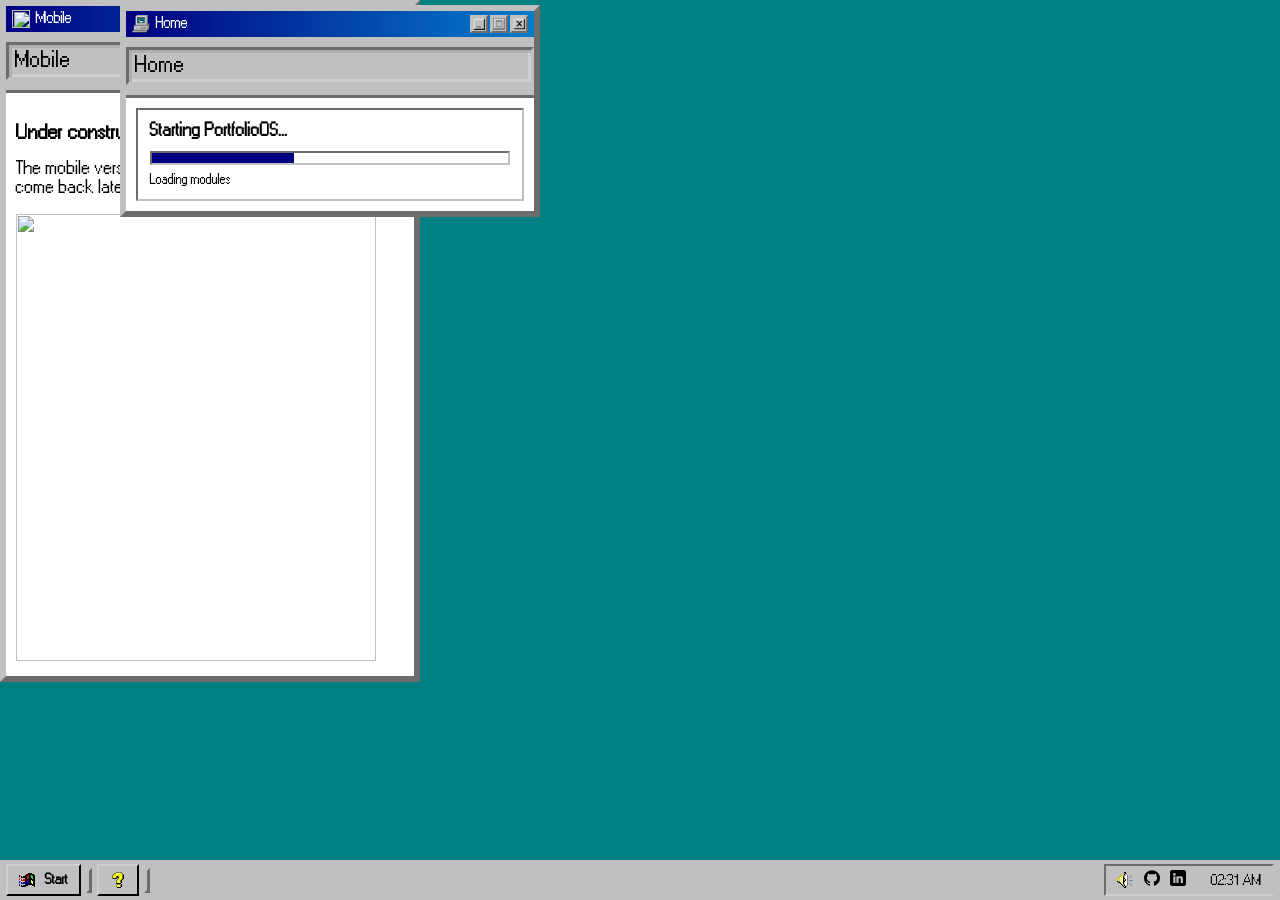
==== commit d9d9d228: "perf: optimize asset loading and image dimensions" ====
--- a/public/index.html
+++ b/public/index.html
@@ -5,10 +5,18 @@
     <meta name="viewport" content="width=device-width, initial-scale=1.0">
     <meta name="description" content="Win98-themed portfolio of Florian AUTHELIN: web projects, contact/appointment and resume.">
     <link rel="icon" href="/assets/icons/win98-window-favicon.png">
+    <link rel="preload" href="/assets/fonts/MSW98UI-Regular.woff2" as="font" type="font/woff2" crossorigin>
     <link rel="stylesheet" href="/css/win98.css">
     <link rel="stylesheet" href="/css/app.css">
     <noscript><link rel="stylesheet" href="/css/nojs.css"></noscript>
     <link rel="canonical" href="https://authelinflorian.dev/">
+    <link rel="modulepreload" href="/js/apps/help.js">
+    <link rel="modulepreload" href="/js/apps/home.js">
+    <link rel="modulepreload" href="/js/core/drag.js">
+    <link rel="modulepreload" href="/js/core/i18n.js">
+    <link rel="modulepreload" href="/js/core/responsive.js">
+    <link rel="modulepreload" href="/js/core/taskbar.js">
+    <link rel="modulepreload" href="/js/core/windows.js">
     <script type="module" src="/js/main.js"></script>
     <title>Florian AUTHELIN | Portfolio</title>
 </head>
@@ -27,43 +35,43 @@
         <ul>
             <li>
                 <button class="desktop-icon" type="button" data-open="win-home" aria-controls="win-home" data-i18n="btn.desktopHomeShortcut" data-i18n-attr="aria-label" aria-label="Open Home window">
-                    <img src="/assets/icons/desktop/home.webp" alt="" aria-hidden="true">
+                    <img src="/assets/icons/desktop/home.webp" alt="" aria-hidden="true" width="48" height="48">
                     <span data-i18n="span.desktopHomeShortcut">Home</span>
                 </button>
             </li>
             <li>
                 <button class="desktop-icon" type="button" data-open="win-projects" aria-controls="win-projects" data-i18n="btn.desktopProjectsShortcut" data-i18n-attr="aria-label" aria-label="Open Projects window">
-                    <img src="/assets/icons/desktop/projects.webp" alt="" aria-hidden="true">
+                    <img src="/assets/icons/desktop/projects.webp" alt="" aria-hidden="true" width="48" height="48">
                     <span data-i18n="span.desktopProjectsShortcut">Projects</span>
                 </button>
             </li>
             <li>
                 <a class="desktop-icon" href="/lab/index.html" target="_blank" rel="noopener noreferrer" data-i18n="btn.desktopLabShortcut" data-i18n-attr="aria-label" aria-label="Open Laboratory in a new tab">
-                    <img src="/assets/icons/desktop/lab.webp" alt="" aria-hidden="true">
+                    <img src="/assets/icons/desktop/lab.webp" alt="" aria-hidden="true" width="48" height="48">
                     <span data-i18n="span.desktopLabShortcut">Laboratory</span>
                 </a>
             </li>
             <li>
                 <button class="desktop-icon" type="button" data-open="win-contact" aria-controls="win-contact" data-i18n="btn.desktopContactShortcut" data-i18n-attr="aria-label" aria-label="Open Contact window">
-                    <img src="/assets/icons/desktop/contact.webp" alt="" aria-hidden="true">
+                    <img src="/assets/icons/desktop/contact.webp" alt="" aria-hidden="true" width="48" height="48">
                     <span data-i18n="span.desktopContactShortcut">Contact</span>
                 </button>
             </li>
             <li>
                 <a class="desktop-icon" href="https://calendar.app.google/XwiEn5YamGWjTNMV9" target="_blank" rel="noopener noreferrer" data-i18n="btn.desktopAppointmentShortcut" data-i18n-attr="aria-label" aria-label="Book an appointment in a new tab">
-                    <img src="/assets/icons/desktop/appointment.webp" alt="" aria-hidden="true">
+                    <img src="/assets/icons/desktop/appointment.webp" alt="" aria-hidden="true" width="48" height="48">
                     <span data-i18n="span.desktopAppointmentShortcut">Appointment</span>
                 </a>
             </li>
             <li>
                 <a class="desktop-icon open-cv" href="https://cv.authelinflorian.dev" target="_blank" rel="noopener noreferrer" data-i18n="btn.desktopResumeShortcut" data-i18n-attr="aria-label" aria-label="Open resume in a new tab">
-                    <img src="/assets/icons/desktop/resume.webp" alt="" aria-hidden="true">
+                    <img src="/assets/icons/desktop/resume.webp" alt="" aria-hidden="true" width="48" height="48">
                     <span data-i18n="span.desktopResumeShortcut">Resume</span>
                 </a>
             </li>
             <li>
                 <button class="desktop-icon" type="button" data-open="win-language-switcher" aria-controls="win-language-switcher" data-i18n="btn.desktopLanguageShortcut" data-i18n-attr="aria-label" aria-label="Open Language window">
-                    <img src="/assets/icons/desktop/language-switcher.webp" alt="" aria-hidden="true">
+                    <img src="/assets/icons/desktop/language-switcher.webp" alt="" aria-hidden="true" width="48" height="48">
                     <span data-i18n="span.desktopLanguageShortcut">Language</span>
                 </button>
             </li>
@@ -74,18 +82,18 @@
             <div class="window window-mobile" id="win-mobile">
                 <div class="titlebar">
                     <div class="title">
-                        <img src="/assets/icons/desktop/smartphone.webp" alt="" aria-hidden="true">
+                        <img src="/assets/icons/desktop/smartphone.webp" alt="" aria-hidden="true" width="612" height="612">
                         <span data-i18n="span.winMobileTitleBar">Mobile</span>
                     </div>
                     <div class="controls">
                         <button type="button" data-i18n="btn.winControlMinimize" data-i18n-attr="aria-label" aria-label="Minimize window" aria-controls="win-mobile" disabled>
-                            <img src="/assets/icons/window/minimize.webp" alt="">
+                            <img src="/assets/icons/window/minimize.webp" alt="" width="17" height="15">
                         </button>
                         <button type="button" data-i18n="btn.winControlMaximize" data-i18n-attr="aria-label" aria-label="Maximize window" aria-controls="win-mobile" disabled>
-                            <img src="/assets/icons/window/maximize.webp" alt="">
+                            <img src="/assets/icons/window/maximize.webp" alt="" width="17" height="15">
                         </button>
                         <button type="button" data-i18n="btn.winControlClose" data-action="close" data-i18n-attr="aria-label" aria-label="Close window" aria-controls="win-mobile">
-                            <img src="/assets/icons/window/close.webp" alt="">
+                            <img src="/assets/icons/window/close.webp" alt="" width="17" height="15">
                         </button>
                     </div>
                 </div>
@@ -93,7 +101,7 @@
                 <div class="window-content">
                     <h3 data-i18n="h3.mobileHeading">Under construction</h3>
                     <p data-i18n="p.messageWIP">The mobile version is still under development, please come back later!</p>
-                    <img src="/assets/icons/desktop/clippy-mobile.webp" alt="" aria-hidden="true">
+                    <img src="/assets/icons/desktop/clippy-mobile.webp" alt="" aria-hidden="true" width="360" height="447">
                 </div>
             </div>
 
@@ -101,18 +109,18 @@
                 <div class="window window-nojs-alert" id="win-nojs-alert">
                     <div class="titlebar">
                         <div class="title">
-                            <img src="/assets/icons/desktop/nojs.webp" alt="" aria-hidden="true">
+                            <img src="/assets/icons/desktop/nojs.webp" alt="" aria-hidden="true" width="600" height="600">
                             <span>Alert</span>
                         </div>
                         <div class="controls">
                             <button type="button" data-i18n="btn.winControlMinimize" data-i18n-attr="aria-label" aria-label="Minimize window" aria-controls="win-nojs-alert" disabled>
-                                <img src="/assets/icons/window/minimize.webp" alt="">
+                                <img src="/assets/icons/window/minimize.webp" alt="" width="17" height="15">
                             </button>
                             <button type="button" data-i18n="btn.winControlMaximize" data-i18n-attr="aria-label" aria-label="Maximize window" aria-controls="win-nojs-alert" disabled>
-                                <img src="/assets/icons/window/maximize.webp" alt="">
+                                <img src="/assets/icons/window/maximize.webp" alt="" width="17" height="15">
                             </button>
                             <button type="button" data-i18n="btn.winControlClose" data-action="close" data-i18n-attr="aria-label" aria-label="Close window" aria-controls="win-nojs-alert">
-                                <img src="/assets/icons/window/close.webp" alt="">
+                                <img src="/assets/icons/window/close.webp" alt="" width="17" height="15">
                             </button>
                         </div>
                     </div>    
@@ -121,8 +129,8 @@
                         <div class="nojs-banner">
                             <p>This message is for the users who are visiting the website with JavaScript deactivated. To fully enjoy the experience, please activate JavaScript.</p>
                             <p>Features like the taskbar, the hour system, the Start Menu, the language switcher, the help menu or the contact form are disabled, you can still contact me on GitHub or LinkedIn.</p>
-                            <a href="https://github.com/PhotomProjects"><img src="/assets/icons/taskbar/github.webp" alt="" aria-hidden="true"></a>
-                            <a href="https://www.linkedin.com/in/florianauthelin57/"><img src="/assets/icons/taskbar/linkedin.webp" alt="" aria-hidden="true"></a>
+                            <a href="https://github.com/PhotomProjects"><img src="/assets/icons/taskbar/github.webp" alt="" aria-hidden="true" width="16" height="16"></a>
+                            <a href="https://www.linkedin.com/in/florianauthelin57/"><img src="/assets/icons/taskbar/linkedin.webp" alt="" aria-hidden="true" width="16" height="16"></a>
                         </div>
                     </div>
                 </div>
@@ -131,18 +139,18 @@
             <div class="window window-tablet-alert" id="win-tablet-alert">
                 <div class="titlebar">
                     <div class="title">
-                        <img src="/assets/icons/desktop/home.webp" alt="" aria-hidden="true">
+                        <img src="/assets/icons/desktop/home.webp" alt="" aria-hidden="true" width="48" height="48">
                         <span data-i18n="span.winAlertTitleBar">Alert</span>
                     </div>
                     <div class="controls">
                         <button type="button" data-i18n="btn.winControlMinimize" data-i18n-attr="aria-label" aria-label="Minimize window" aria-controls="win-tablet-alert" disabled>
-                            <img src="/assets/icons/window/minimize.webp" alt="">
+                            <img src="/assets/icons/window/minimize.webp" alt="" width="17" height="15">
                         </button>
                         <button type="button" data-i18n="btn.winControlMaximize" data-i18n-attr="aria-label" aria-label="Maximize window" aria-controls="win-tablet-alert" disabled>
-                            <img src="/assets/icons/window/maximize.webp" alt="">
+                            <img src="/assets/icons/window/maximize.webp" alt="" width="17" height="15">
                         </button>
                         <button type="button" data-i18n="btn.winControlClose" data-action="close" data-i18n-attr="aria-label" aria-label="Close window" aria-controls="win-tablet-alert">
-                            <img src="/assets/icons/window/close.webp" alt="">
+                            <img src="/assets/icons/window/close.webp" alt="" width="17" height="15">
                         </button>
                     </div>
                 </div>
@@ -161,18 +169,18 @@
             <div class="window window-home" id="win-home" data-draggable="true">
                 <div class="titlebar">
                     <div class="title">
-                        <img src="/assets/icons/desktop/home.webp" alt="" aria-hidden="true">
+                        <img src="/assets/icons/desktop/home.webp" alt="" aria-hidden="true" width="16" height="16">
                         <span data-i18n="span.winHomeTitleBar">Home</span>
                     </div>
                     <div class="controls">
                         <button type="button" data-i18n="btn.winControlMinimize" data-i18n-attr="aria-label" aria-label="Minimize window" aria-controls="win-home" disabled>
-                            <img src="/assets/icons/window/minimize.webp" alt="">
+                            <img src="/assets/icons/window/minimize.webp" alt="" width="17" height="15">
                         </button>
                         <button type="button" data-i18n="btn.winControlMaximize" data-i18n-attr="aria-label" aria-label="Maximize window" aria-controls="win-home" disabled>
-                            <img src="/assets/icons/window/maximize.webp" alt="">
+                            <img src="/assets/icons/window/maximize.webp" alt="" width="17" height="15">
                         </button>
                         <button type="button" data-i18n="btn.winControlClose" data-action="close" data-i18n-attr="aria-label" aria-label="Close window" aria-controls="win-home">
-                            <img src="/assets/icons/window/close.webp" alt="">
+                            <img src="/assets/icons/window/close.webp" alt="" width="17" height="15">
                         </button>
                     </div>
                 </div>
@@ -199,7 +207,7 @@
                         <p data-i18n="p.homeTextTutorial">To give you a quick explanation of how this works, there is a desktop in the background with different icons. Clicking an icon will open a window or redirect you to the corresponding page</p>
                         <p>
                             <span data-i18n="span.homeTextHelp.before">I'll show this only once, but you can always come back to this help menu by clicking the small yellow question mark located</span>
-                            (<img src="/assets/icons/taskbar/help.webp" alt="" class="bounce">)
+                            (<img src="/assets/icons/taskbar/help.webp" alt="" class="bounce" width="16" height="16">)
                             <span data-i18n="span.homeTextHelp.after">in the taskbar.</span>
                         </p>
                         <p data-i18n="p.homeTextContact">If you wish to contact me, you can send me a message by clicking on the Contact icon on the desktop or in the start menu and fill out the form. If you prefer to book a call, you can do so by clicking on the Appointment icon. It'll redirect you to a Google Calendar page.
@@ -221,18 +229,18 @@
             <div class="window window-contact" id="win-contact" data-draggable="true" hidden>
                 <div class="titlebar">
                     <div class="title">
-                        <img src="/assets/icons/desktop/contact.webp" alt="">
+                        <img src="/assets/icons/desktop/contact.webp" alt="" width="48" height="48">
                         <span data-i18n="span.winContactTitleBar">Contact</span>
                     </div>
                     <div class="controls">
                         <button type="button" data-i18n="btn.winControlMinimize" data-i18n-attr="aria-label" aria-label="Minimize window" aria-controls="win-contact" disabled>
-                            <img src="/assets/icons/window/minimize.webp" alt="">
+                            <img src="/assets/icons/window/minimize.webp" alt="" width="17" height="15">
                         </button>
                         <button type="button" data-i18n="btn.winControlMaximize" data-i18n-attr="aria-label" aria-label="Maximize window" aria-controls="win-contact" disabled>
-                            <img src="/assets/icons/window/maximize.webp" alt="">
+                            <img src="/assets/icons/window/maximize.webp" alt="" width="17" height="15">
                         </button>
                         <button type="button" data-i18n="btn.winControlClose" data-action="close" data-i18n-attr="aria-label" aria-label="Close window" aria-controls="win-contact">
-                            <img src="/assets/icons/window/close.webp" alt="">
+                            <img src="/assets/icons/window/close.webp" alt="" width="17" height="15">
                         </button>
                     </div>
                 </div>
@@ -257,18 +265,18 @@
             <div class="window window-projects" id="win-projects" data-draggable="true" hidden>
                 <div class="titlebar">
                     <div class="title">
-                        <img src="/assets/icons/desktop/projects.webp" alt="">
+                        <img src="/assets/icons/desktop/projects.webp" alt="" width="48" height="48">
                         <span data-i18n="span.winProjectsTitleBar">Projects</span>
                     </div>
                     <div class="controls">
                         <button type="button" data-i18n="btn.winControlMinimize" data-i18n-attr="aria-label" aria-label="Minimize window" aria-controls="win-projects" disabled>
-                            <img src="/assets/icons/window/minimize.webp" alt="">
+                            <img src="/assets/icons/window/minimize.webp" alt="" width="17" height="15">
                         </button>
                         <button type="button" data-i18n="btn.winControlMaximize" data-i18n-attr="aria-label" aria-label="Maximize window" aria-controls="win-projects" disabled>
-                            <img src="/assets/icons/window/maximize.webp" alt="">
+                            <img src="/assets/icons/window/maximize.webp" alt="" width="17" height="15">
                         </button>
                         <button type="button" data-i18n="btn.winControlClose" data-action="close" data-i18n-attr="aria-label" aria-label="Close window" aria-controls="win-projects">
-                            <img src="/assets/icons/window/close.webp" alt="">
+                            <img src="/assets/icons/window/close.webp" alt="" width="17" height="15">
                         </button>
                     </div>
                 </div>
@@ -293,18 +301,18 @@
             <div class="window window-language-switcher" id="win-language-switcher" data-draggable="true" hidden>
                 <div class="titlebar">
                     <div class="title">
-                        <img src="/assets/icons/desktop/language-switcher.webp" alt="">
+                        <img src="/assets/icons/desktop/language-switcher.webp" alt="" width="48" height="48">
                         <span data-i18n="span.winLanguageSwitcherTitleBar">Language</span>
                     </div>
                     <div class="controls">
                         <button type="button" data-i18n="btn.winControlMinimize" data-i18n-attr="aria-label" aria-label="Minimize window" aria-controls="win-language-switcher" disabled>
-                            <img src="/assets/icons/window/minimize.webp" alt="">
+                            <img src="/assets/icons/window/minimize.webp" alt="" width="17" height="15">
                         </button>
                         <button type="button" data-i18n="btn.winControlMaximize" data-i18n-attr="aria-label" aria-label="Maximize window" aria-controls="win-language-switcher" disabled>
-                            <img src="/assets/icons/window/maximize.webp" alt="">
+                            <img src="/assets/icons/window/maximize.webp" alt="" width="17" height="15">
                         </button>
                         <button type="button" data-i18n="btn.winControlClose" data-action="close" data-i18n-attr="aria-label" aria-label="Close window" aria-controls="win-language-switcher">
-                            <img src="/assets/icons/window/close.webp" alt="">
+                            <img src="/assets/icons/window/close.webp" alt="" width="17" height="15">
                         </button>
                     </div>
                 </div>
@@ -315,19 +323,19 @@
                     <ul>
                         <li>
                             <button type="button" data-lang="fr" data-i18n="btn.langFR" data-i18n-attr="aria-label" aria-label="Français">
-                                 <img src="/assets/images/language-switcher-window/france.webp" alt="">
+                                 <img src="/assets/images/language-switcher-window/france.webp" alt="" width="32" height="18">
                             </button>
                             <p>FR</p>
                         </li>
                         <li>
                             <button type="button" data-lang="en" data-i18n="btn.langEN" data-i18n-attr="aria-label" aria-label="English">
-                                <img src="/assets/images/language-switcher-window/united-states.webp" alt="">
+                                <img src="/assets/images/language-switcher-window/united-states.webp" alt="" width="32" height="18">
                             </button>
                             <p>EN</p>
                         </li>
                         <li>
                             <button type="button" data-lang="ja" data-i18n="btn.langJA" data-i18n-attr="aria-label" aria-label="日本語">
-                                <img src="/assets/images/language-switcher-window/japan.webp" alt="">
+                                <img src="/assets/images/language-switcher-window/japan.webp" alt="" width="32" height="18">
                             </button>
                             <p>JP</p>
                         </li>
@@ -342,25 +350,25 @@
                     </div>
                     <div class="start-menu-main">
                         <button class="start-menu-item" type="button" data-open="win-home" data-i18n="btn.homeStartMenu" data-i18n-attr="aria-label" aria-label="Home" aria-controls="win-home">
-                            <img src="/assets/icons/desktop/home.webp" alt="" aria-hidden="true">
+                            <img src="/assets/icons/desktop/home.webp" alt="" aria-hidden="true" width="48" height="48">
                             <span data-i18n="span.winHomeStartMenu">Home</span>
                         </button>
                         <button class="start-menu-item" type="button" data-open="win-projects" data-i18n="btn.projectsStartMenu" data-i18n-attr="aria-label" aria-label="Projects" aria-controls="win-projects">
-                            <img src="/assets/icons/desktop/projects.webp" alt="" aria-hidden="true">
+                            <img src="/assets/icons/desktop/projects.webp" alt="" aria-hidden="true" width="48" height="48">
                             <span data-i18n="span.winProjectsStartMenu">Projects</span>
                         </button>
                         <button class="start-menu-item" type="button" data-open="win-contact" data-i18n="btn.contactStartMenu" data-i18n-attr="aria-label" aria-label="Contact" aria-controls="win-contact">
-                            <img src="/assets/icons/desktop/contact.webp" alt="" aria-hidden="true">
+                            <img src="/assets/icons/desktop/contact.webp" alt="" aria-hidden="true" width="48" height="48">
                             <span data-i18n="span.winContactStartMenu">Contact</span>
                         </button>
                         <div class="separator"></div>
                         <button class="start-menu-item" type="button" data-open="win-help-menu" data-i18n="btn.helpStartMenu" data-i18n-attr="aria-label" aria-label="Help" aria-controls="win-help-menu">
-                            <img src="/assets/icons/taskbar/help.webp" alt="" aria-hidden="true">
+                            <img src="/assets/icons/taskbar/help.webp" alt="" aria-hidden="true" width="16" height="16">
                             <span data-i18n="span.winHelpStartMenu">Help</span>
                         </button>
                        <div class="separator"></div>
                         <button id="shutdown" class="start-menu-item" type="button" data-i18n="btn.shutdownStartMenu" data-i18n-attr="aria-label" aria-label="Shut Down">
-                            <img src="/assets/icons/taskbar/shut-down.webp" alt="" aria-hidden="true">
+                            <img src="/assets/icons/taskbar/shut-down.webp" alt="" aria-hidden="true" width="48" height="48">
                             <span data-i18n="span.winShutdownStartMenu">Shut Down</span>
                         </button>
                     </div>
@@ -370,18 +378,18 @@
             <div class="window window-help-menu" id="win-help-menu" data-draggable="true" hidden>
                 <div class="titlebar">
                     <div class="title">
-                        <img src="/assets/icons/taskbar/help.webp" alt="">
+                        <img src="/assets/icons/taskbar/help.webp" alt="" width="16" height="16">
                         <span data-i18n="span.winHelpTitleBar">Help</span>
                     </div>
                     <div class="controls">
                         <button type="button" data-i18n="btn.winControlMinimize" data-i18n-attr="aria-label" aria-label="Minimize window" aria-controls="win-help-menu" disabled>
-                            <img src="/assets/icons/window/minimize.webp" alt="">
+                            <img src="/assets/icons/window/minimize.webp" alt="" width="17" height="15">
                         </button>
                         <button type="button" data-i18n="btn.winControlMaximize" data-i18n-attr="aria-label" aria-label="Maximize window" aria-controls="win-help-menu" disabled>
-                            <img src="/assets/icons/window/maximize.webp" alt="">
+                            <img src="/assets/icons/window/maximize.webp" alt="" width="17" height="15">
                         </button>
                         <button type="button" data-i18n="btn.winControlClose" data-action="close" data-i18n-attr="aria-label" aria-label="Close window" aria-controls="win-help-menu">
-                            <img src="/assets/icons/window/close.webp" alt="">
+                            <img src="/assets/icons/window/close.webp" alt="" width="17" height="15">
                         </button>
                     </div>
                 </div>
@@ -402,49 +410,49 @@
                     <tbody>
                         <tr>
                             <th scope="row">
-                                <img src="/assets/icons/desktop/home.webp" alt="" aria-hidden="true">
+                                <img src="/assets/icons/desktop/home.webp" alt="" aria-hidden="true" width="48" height="48">
                                 <span class="sr-only" data-i18n="span.thHome">Desktop</span>
                             </th>
                             <td data-i18n="td.homeIcon">This is the Home icon. It allows you to go back on the main page.</td>
                         </tr>
                         <tr>
                             <th scope="row">
-                                <img src="/assets/icons/desktop/projects.webp" alt="" aria-hidden="true">
+                                <img src="/assets/icons/desktop/projects.webp" alt="" aria-hidden="true" width="48" height="48">
                                 <span class="sr-only" data-i18n="span.thProjects">Projects</span>
                             </th>
                             <td data-i18n="td.projectsIcon">This is the Projects icon. It contains a presentation of all of my projects.</td>
                         </tr>
                         <tr>
                             <th scope="row">
-                                <img src="/assets/icons/desktop/lab.webp" alt="" aria-hidden="true">
+                                <img src="/assets/icons/desktop/lab.webp" alt="" aria-hidden="true" width="48" height="48">
                                 <span class="sr-only" data-i18n="span.thLab">Laboratory</span>
                             </th>
                             <td data-i18n="td.labIcon">This is the Laboratory icon. It redirects to my Three.js experiments</td>
                         </tr>
                         <tr>
                             <th scope="row">
-                                <img src="/assets/icons/desktop/contact.webp" alt="" aria-hidden="true">
+                                <img src="/assets/icons/desktop/contact.webp" alt="" aria-hidden="true" width="48" height="48">
                                 <span class=" sr-only" data-i18n="span.thContact">Contact</span>
                             </th>
                             <td data-i18n="td.contactIcon">This is the Contact icon. It has a contact form that you can use to send a message to Mr. AUTHELIN Florian.</td>
                         </tr>
                         <tr>
                             <th scope="row">
-                                <img src="/assets/icons/desktop/appointment.webp" alt="" aria-hidden="true">
+                                <img src="/assets/icons/desktop/appointment.webp" alt="" aria-hidden="true" width="48" height="48">
                                 <span class="sr-only" data-i18n="span.thAppointment">Appointment</span>
                             </th>
                             <td data-i18n="td.appointmentIcon">This is the Appointment icon. It redirects to a Google Calendar to book a call with Mr. AUTHELIN Florian.</td>
                         </tr>
                         <tr>
                             <th scope="row">
-                                <img src="/assets/icons/desktop/resume.webp" alt="" aria-hidden="true">
+                                <img src="/assets/icons/desktop/resume.webp" alt="" aria-hidden="true" width="48" height="48">
                                 <span class="sr-only" data-i18n="span.thResume">Resume</span>
                             </th>
                             <td data-i18n="td.resumeIcon">This is the Resume icon. It redirects to the resume page of Mr. AUTHELIN Florian.</td>
                         </tr>
                         <tr>
                             <th scope="row">
-                                <img src="/assets/icons/desktop/language-switcher.webp" alt="" aria-hidden="true">
+                                <img src="/assets/icons/desktop/language-switcher.webp" alt="" aria-hidden="true" width="48" height="48">
                                 <span class="sr-only" data-i18n="span.thLanguage">Language Switcher</span>
                             </th>
                             <td data-i18n="td.languageIcon">This is the Language icon. You can switch between English, French and Japanese.</td>
@@ -452,7 +460,7 @@
                     </tbody>
                     </table>
                     <div class="clippy-float">
-                        <img src="/assets/images/help-window/clippy.gif" alt="" class="clippy-float" data-i18n="img.clippyTitle" data-i18n-attr="title" title="Hello World!">
+                        <img src="/assets/images/help-window/clippy.webp" alt="" class="clippy-float" data-i18n="img.clippyTitle" data-i18n-attr="title" title="Hello World!" width="128" height="120">
                         <p>
                             <span data-i18n="span.helpText.before">I'll show only one time but you can always go back on this help menu by clicking on the little yellow interrogation mark situated</span>
                             (<img src="/assets/icons/taskbar/help.webp" alt="" class="bounce">)
@@ -468,14 +476,14 @@
     <nav id="taskbar" data-i18n="nav.taskbar" data-i18n-attr="aria-label" aria-label="Taskbar">
         <div id="win-startmenu" class="start-menu">
             <button type="button" data-i18n="btn.taskbarStart" data-i18n-attr="aria-label" aria-label="Start menu" aria-controls="win-start-menu" aria-expanded="false" class="taskbar-btn">
-                <img src="/assets/icons/taskbar/windows-start.webp" alt="" aria-hidden="true">
+                <img src="/assets/icons/taskbar/windows-start.webp" alt="" aria-hidden="true" width="16" height="16">
                 <p data-i18n="p.startMenuText">Start</p>
             </button>
         </div>
         <div class="handler"></div>
         <div class="help-area">
             <button type="button" data-i18n="btn.taskbarHelp" data-i18n-attr="aria-label" aria-label="How to navigate" aria-controls="win-help-menu" class="taskbar-btn">
-                <img src="/assets/icons/taskbar/help.webp" alt="" aria-hidden="true">
+                <img src="/assets/icons/taskbar/help.webp" alt="" aria-hidden="true" width="16" height="16">
             </button>
         </div>
         <div class="handler"></div>
@@ -483,17 +491,17 @@
             <ul>
                 <li>
                     <button type="button" data-i18n="btn.taskbarVolume" data-i18n-attr="aria-label" aria-label="Sound volume">
-                        <img src="/assets/icons/taskbar/sound-volume.webp" alt="" aria-hidden="true">
+                        <img src="/assets/icons/taskbar/sound-volume.webp" alt="" aria-hidden="true" width="16" height="16">
                     </button>
                 </li>
                 <li>
                     <a href="https://github.com/PhotomProjects" target="_blank" title="GitHub" data-i18n="a.github" data-i18n-attr="aria-label" aria-label="Visit my GitHub profile" rel="noopener noreferrer">
-                        <img src="/assets/icons/taskbar/github.webp" alt="" aria-hidden="true">
+                        <img src="/assets/icons/taskbar/github.webp" alt="" aria-hidden="true" width="16" height="16">
                     </a>
                 </li>
                 <li>
                     <a href="https://www.linkedin.com/in/florianauthelin57/" target="_blank" title="LinkedIn" data-i18n="a.linkedin" data-i18n-attr="aria-label" aria-label="Visit my LinkedIn profile" rel="noopener noreferrer">
-                        <img src="/assets/icons/taskbar/linkedin.webp" alt="" aria-hidden="true">
+                        <img src="/assets/icons/taskbar/linkedin.webp" alt="" aria-hidden="true" width="16" height="16">
                     </a>
                 </li>
                 <li>
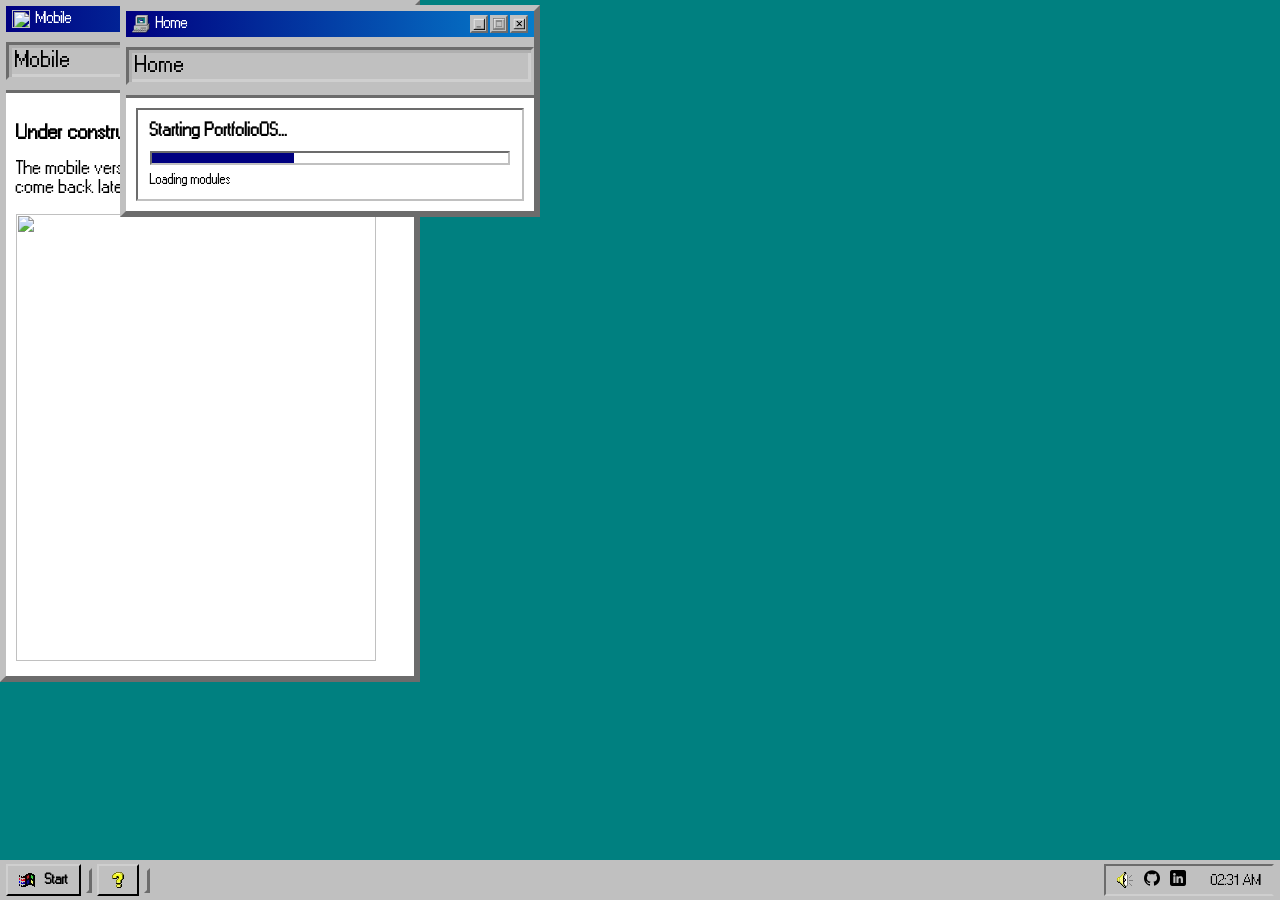
==== commit 6f06a968: "security: strengthen HTTP response headers and fix js undefined error" ====
--- a/public/index.html
+++ b/public/index.html
@@ -248,7 +248,7 @@
                 <div class="window-content">
                     <h3 data-i18n="h3.contactHeading">Contact me</h3>
                     <p data-i18n="p.contactText">If you wish to send me a message, please fill the form below.</p>
-                    <form action="mailto:photomprojects@gmail.com" method="get" enctype="text/plain">
+                    <form id="contact-form">
                         <label for="firstname" data-i18n="label.firstname">Firstname</label>
                         <input type="text" id="firstname" name="firstname" placeholder="Firstname" data-i18n="input.placeholderFirstname" data-i18n-attr="placeholder" required>
                         <label for="lastname" data-i18n="label.lastname">Lastname</label>
@@ -257,7 +257,7 @@
                         <input type="email" id="email" name="email" placeholder="Email" data-i18n="input.placeholderEmail" data-i18n-attr="placeholder" required>
                         <label for="message" data-i18n="label.message">Your message</label>
                         <textarea name="message" id="message" placeholder="Type your message here..." data-i18n="input.textareaPlaceholder" data-i18n-attr="placeholder" rows="10" required></textarea>
-                        <button type="submit" data-i18n="btn.send">Send</button>
+                        <button type="submit" data-i18n="btn.send" disabled>Send</button>
                     </form>
                 </div>
             </div>
